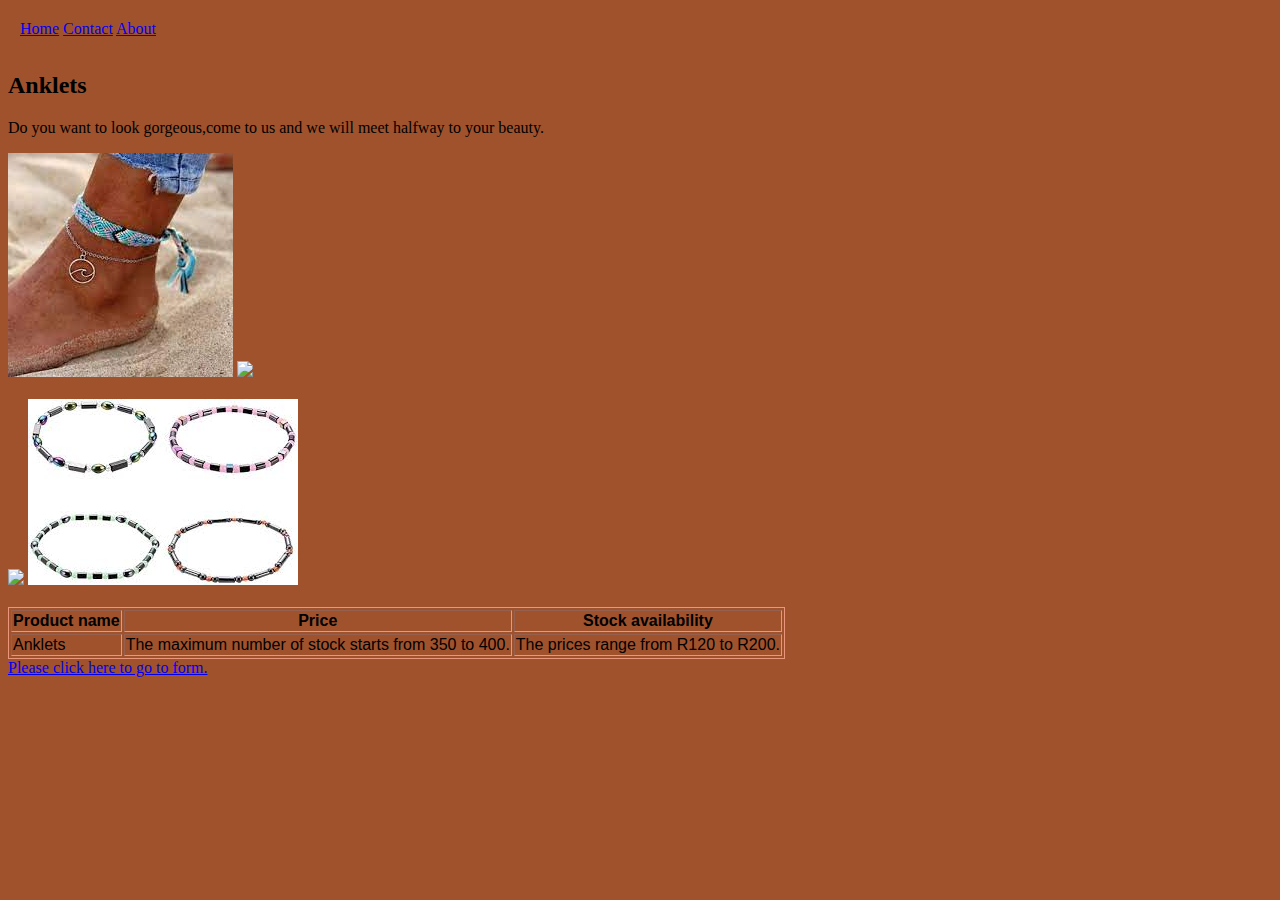
==== anklet.html @ 02aadff4 "Add files via upload" ====
<!DOCTYPE html>
<html>
     <head>
         <link rel="stylesheet" href="style.css">
     </head>
     <body style="background-color:sienna"></body>
    <div id="menu-bar">
      <a href="index.html">Home</a>
      <a href="contact.html">Contact</a>
      <a href="about.html">About</a>
    </div>
         <h2>Anklets</h2>
         <p>Do you want to look gorgeous,come to us and we will meet halfway to your beauty.</p>
         <img src="images/Anklet2.jpg">
         <img src="images/Ankle3.jpg">
         <br><br>
         <img src="images/anklet4.jpg">
         <img src="images/Anklet5.jpg">
         <br><br>
         <table border="1">
          <tr>
             <th>Product name</th>
             <th>Price</th>
             <th>Stock availability</th>
         </tr>
            <td>Anklets</td>
            <td>The maximum number of stock starts from 350 to 400.</td>
            <td>The prices range from R120 to R200.</td>
        </table>
       <a href="form.html">Please click here to go to form.</a>
     </body>
</html>
---- style.css ----
ch1{
    color:blueviolet;
}
  
h2{
   color:black;
}

#menu-bar{
    width: 40%;
    height: 20px;
    padding: 12px;

}

#menu a{
    color:darkorchid;
    font-family:Verdana, Geneva, Tahoma, sans-serif;
    font-size: 18px;
    text-decoration: none;
    font-weight: 800px;
    padding-left: 30px;
    padding-right: 10px;

}

#menu a:hover{
    color:darksalmon;
}
     
table{
    font-family:Verdana, Geneva, Tahoma, sans-serif;
    border-collapse: sans-serif;
    border-width: 1px;
    border-style: solid;
    border-color:darksalmon;

}
p {
    color:black;
    font: size 20px;
    font-weight: 400;
}
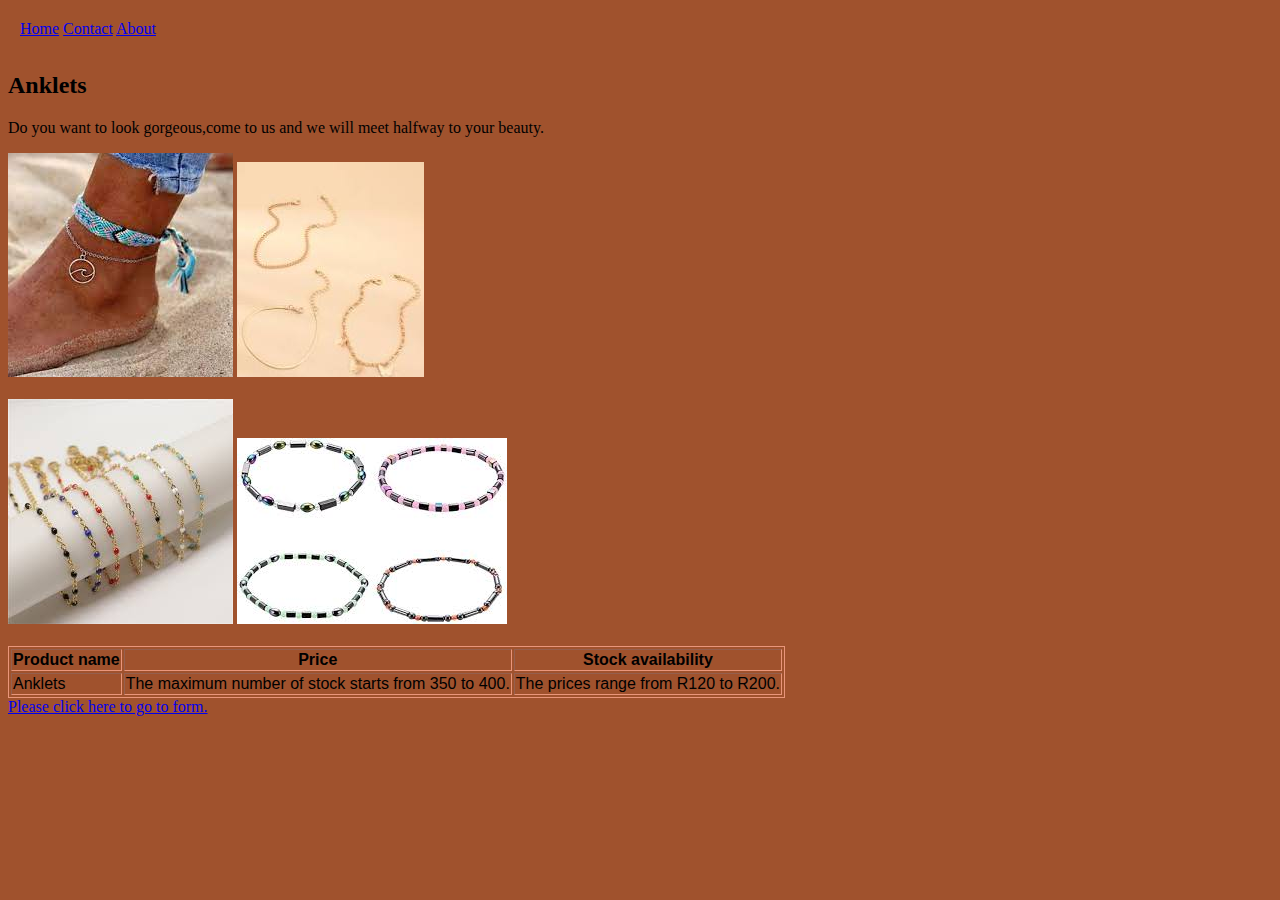
==== commit 830799e8: "Update anklet.html" ====
--- a/anklet.html
+++ b/anklet.html
@@ -12,9 +12,9 @@
          <h2>Anklets</h2>
          <p>Do you want to look gorgeous,come to us and we will meet halfway to your beauty.</p>
          <img src="images/Anklet2.jpg">
-         <img src="images/Ankle3.jpg">
+         <img src="images/Anklet3.jpg">
          <br><br>
-         <img src="images/anklet4.jpg">
+         <img src="images/Anklet4.jpg">
          <img src="images/Anklet5.jpg">
          <br><br>
          <table border="1">
@@ -29,4 +29,4 @@
         </table>
        <a href="form.html">Please click here to go to form.</a>
      </body>
-</html>+</html>
